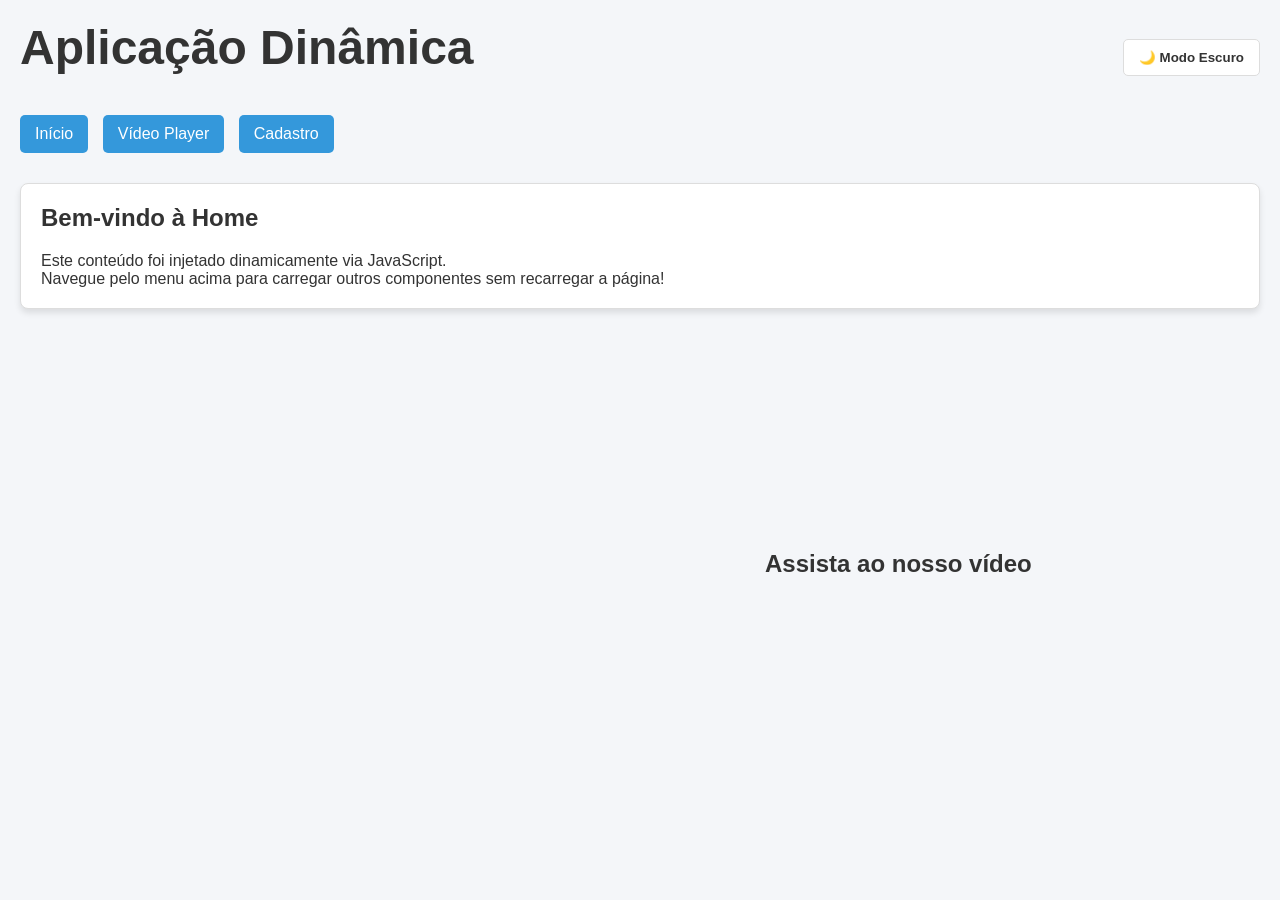
==== index.html @ c3a678ef "Exemplo prático de uso de eventos js" ====
<!DOCTYPE html>
<html lang="pt-BR">
<head>
    <meta charset="UTF-8">
    <meta name="viewport" content="width=device-width, initial-scale=1.0">
    <title>Mini SPA</title>
    <link rel="stylesheet" href="style.css">
</head>
<body>

    <header>
        <div class="header-top">
            <h1>Aplicação Dinâmica</h1>
            <button id="btn-tema" class="btn-tema">🌙 Modo Escuro</button>
        </div>
        
        <nav>
            <a href="#home" class="nav-link">Início</a>
            <a href="#player" class="nav-link">Vídeo Player</a>
            <a href="#cadastro" class="nav-link">Cadastro</a>
        </nav>
    </header>

    <main id="app">
        <p class="loading">Carregando aplicação...</p>
    </main>

    <section class="youtube-video">
        <h2>Assista ao nosso vídeo</h2>
        <iframe width="560" height="315" src="https://www.youtube.com/embed/B4kXnads4eU?si=aS1jlmR_LYgylIK8" title="YouTube video player" frameborder="0" allow="accelerometer; autoplay; clipboard-write; encrypted-media; gyroscope; picture-in-picture; web-share" referrerpolicy="strict-origin-when-cross-origin" allowfullscreen></iframe>
    </section>

    <script src="script.js"></script>
</body>
</html>
---- style.css ----
/* Definição das Variáveis de Cores (Light Mode por padrão) */
:root {
    --bg-color: #f4f6f9;
    --text-color: #333333;
    --card-bg: #ffffff;
    --primary-color: #3498db;
    --border-color: #dddddd;
}

/* Variáveis para o Modo Escuro */
body.dark-theme {
    --bg-color: #1a1a2e;
    --text-color: #e6e6e6;
    --card-bg: #16213e;
    --primary-color: #e94560;
    --border-color: #0f3460;
}

/* Aplicação Global das Variáveis */
* {
    margin: 0;
    padding: 0;
    box-sizing: border-box;
    font-family: sans-serif;
}

h1, h2, h3, h4, h5, h6 {
    margin-bottom: 20px;
}

h1 {
    font-size: 3em;
}

body {
    background-color: var(--bg-color);
    color: var(--text-color);
    transition: background-color 0.4s, color 0.4s;
    padding: 20px;
}

header {
    margin-bottom: 30px;
}

.header-top {
    display: flex;
    justify-content: space-between;
    align-items: center;
    margin-bottom: 20px;
}

.btn-tema {
    background-color: var(--card-bg);
    color: var(--text-color);
    border: 1px solid var(--border-color);
    padding: 10px 15px;
    border-radius: 5px;
    cursor: pointer;
    font-weight: bold;
    transition: 0.3s;
}

nav a {
    display: inline-block;
    margin-right: 10px;
    padding: 10px 15px;
    background-color: var(--primary-color);
    color: white;
    text-decoration: none;
    border-radius: 5px;
}

.card {
    background-color: var(--card-bg);
    padding: 20px;
    border-radius: 8px;
    border: 1px solid var(--border-color);
    box-shadow: 0 4px 6px rgba(0,0,0,0.1);
}

/* Estilos de Formulário */
input {
    width: 100%;
    padding: 10px;
    margin: 10px 0;
    border: 1px solid var(--border-color);
    border-radius: 4px;
    background-color: var(--bg-color);
    color: var(--text-color);
}

button[type="submit"] {
    background-color: var(--primary-color);
    color: white;
    border: none;
    padding: 10px 20px;
    cursor: pointer;
    border-radius: 4px;
}

.erro {
    padding: 10px 5px;
    margin-top: 10px;
    color: #e74c3c;
    font-size: 0.9em;
    display: block;
}

.youtube-video{
    position: fixed;
    bottom: 0;
    right: 0;
    width: 515px;
    height: 350px;
    overflow: hidden;
    z-index: 10;
}
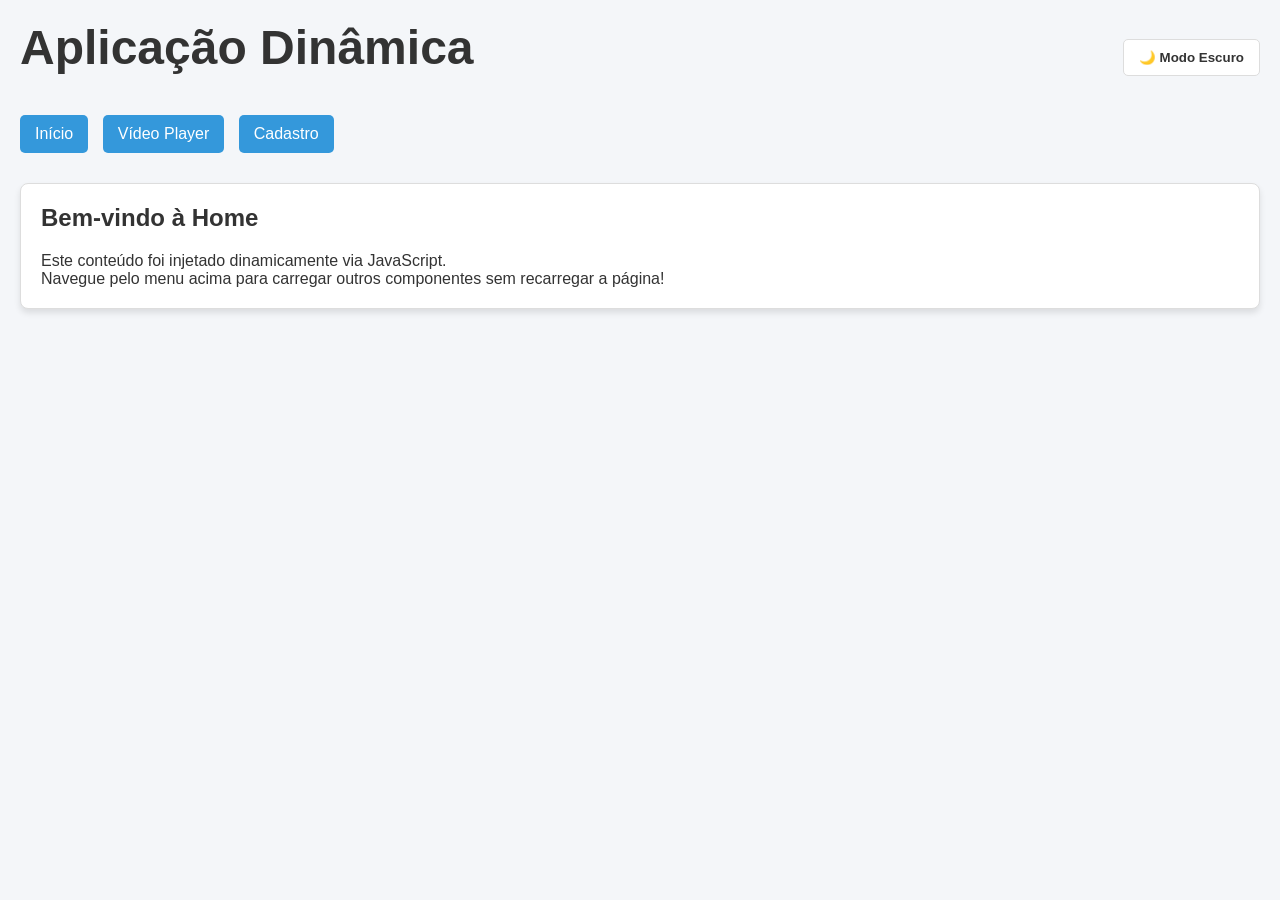
==== commit a6473cb8: "ajusta rótulos" ====
--- a/index.html
+++ b/index.html
@@ -25,10 +25,10 @@
         <p class="loading">Carregando aplicação...</p>
     </main>
 
-    <section class="youtube-video">
+    <!-- <section class="youtube-video">
         <h2>Assista ao nosso vídeo</h2>
         <iframe width="560" height="315" src="https://www.youtube.com/embed/B4kXnads4eU?si=aS1jlmR_LYgylIK8" title="YouTube video player" frameborder="0" allow="accelerometer; autoplay; clipboard-write; encrypted-media; gyroscope; picture-in-picture; web-share" referrerpolicy="strict-origin-when-cross-origin" allowfullscreen></iframe>
-    </section>
+    </section> -->
 
     <script src="script.js"></script>
 </body>
